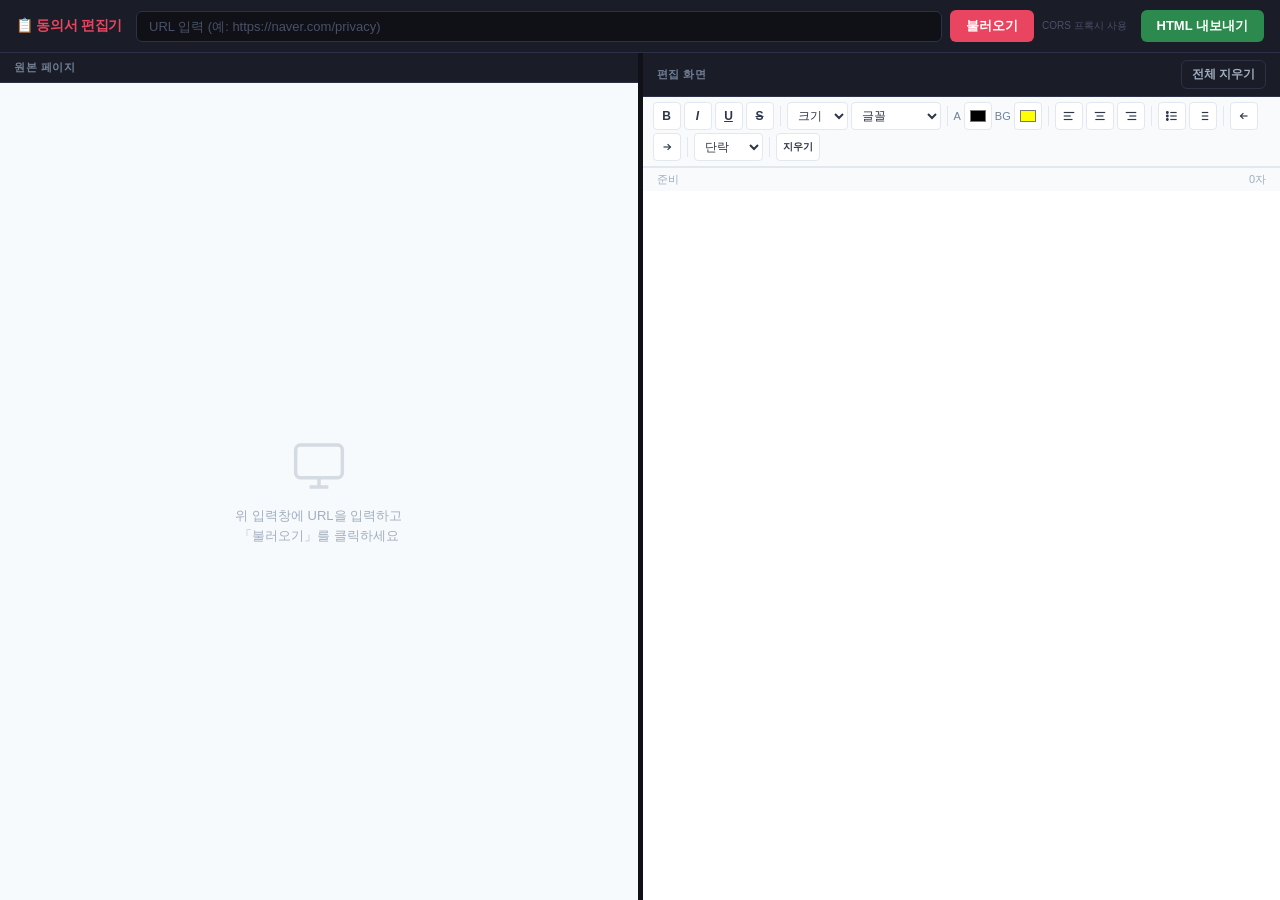
==== index.html @ 88d0a532 "no message" ====
<!DOCTYPE html>
<html lang="ko">
<head>
  <meta charset="UTF-8">
  <meta name="viewport" content="width=device-width, initial-scale=1.0">
  <title>개인정보 동의서 편집기</title>
  <link rel="stylesheet" href="editor.css">
</head>
<body>

<!-- ── Header ── -->
<div class="header">
  <span class="logo">📋 동의서 편집기</span>
  <div class="url-bar">
    <input
      type="text"
      class="url-input"
      id="urlInput"
      placeholder="URL 입력 (예: https://naver.com/privacy)"
    />
    <button class="btn btn-primary" id="loadBtn">불러오기</button>
    <span class="proxy-note">CORS 프록시 사용</span>
  </div>
  <button class="btn btn-success" id="exportBtn">HTML 내보내기</button>
</div>

<!-- ── Workspace ── -->
<div class="workspace" id="workspace">

  <!-- 원본 패널 -->
  <div class="panel original-panel" id="originalPanel">
    <div class="panel-header">
      원본 페이지
      <span class="panel-badge" id="clickBadge">클릭으로 복사</span>
    </div>
    <div class="body">
      <div class="loading" id="loadingOverlay">
        <div class="spinner"></div>
        <p>페이지를 불러오는 중...</p>
      </div>
      <div class="error-banner" id="errorBanner"></div>
      <div class="placeholder" id="placeholder">
        <svg width="56" height="56" viewBox="0 0 24 24" fill="none" stroke="#718096" stroke-width="1.5">
          <rect x="2" y="3" width="20" height="14" rx="2"/>
          <path d="M8 21h8M12 17v4"/>
        </svg>
        <p>위 입력창에 URL을 입력하고<br>「불러오기」를 클릭하세요</p>
      </div>
      <iframe
        id="originalFrame"
        sandbox="allow-scripts allow-same-origin allow-forms allow-popups"
      ></iframe>
    </div>
    <div class="click-hint" id="clickHint">
      ✦ 원본 링크 클릭 시 양쪽 화면이 동시에 이동합니다.
    </div>
  </div>

  <!-- 분할선 -->
  <div class="divider" id="divider"></div>

  <!-- 편집 패널 -->
  <div class="panel editor-panel" id="editorPanel">
    <div class="panel-header">
      편집 화면
      <button class="btn btn-outline" id="clearBtn">전체 지우기</button>
    </div>

    <!-- 툴바 -->
    <div class="toolbar">

      <!-- 텍스트 스타일 -->
      <button class="tb-btn" data-cmd="bold" title="굵게 (Ctrl+B)"><b>B</b></button>
      <button class="tb-btn" data-cmd="italic" title="기울임 (Ctrl+I)"><i>I</i></button>
      <button class="tb-btn" data-cmd="underline" title="밑줄 (Ctrl+U)"><u>U</u></button>
      <button class="tb-btn" data-cmd="strikeThrough" title="취소선"><s>S</s></button>

      <div class="tb-sep"></div>

      <!-- 크기 / 글꼴 -->
      <select class="tb-select" id="sizeSelect" title="글자 크기">
        <option value="">크기</option>
        <option value="1">10px</option>
        <option value="2">12px</option>
        <option value="3">14px</option>
        <option value="4">16px</option>
        <option value="5">18px</option>
        <option value="6">24px</option>
        <option value="7">32px</option>
      </select>

      <select class="tb-select" id="fontSelect" title="글꼴" style="width:90px;">
        <option value="">글꼴</option>
        <option value="Apple SD Gothic Neo">애플고딕</option>
        <option value="Noto Sans KR">Noto Sans</option>
        <option value="Malgun Gothic">맑은고딕</option>
        <option value="Nanum Gothic">나눔고딕</option>
        <option value="Georgia">Georgia</option>
        <option value="Courier New">Courier</option>
      </select>

      <div class="tb-sep"></div>

      <!-- 색상 -->
      <div class="tb-color-wrap" title="글자 색상">
        <span>A</span>
        <input type="color" class="tb-color" id="textColor" value="#000000">
      </div>
      <div class="tb-color-wrap" title="형광펜 색상">
        <span>BG</span>
        <input type="color" class="tb-color" id="bgColor" value="#ffff00">
      </div>

      <div class="tb-sep"></div>

      <!-- 정렬 -->
      <button class="tb-btn" data-cmd="justifyLeft" title="왼쪽 정렬">
        <svg width="14" height="14" viewBox="0 0 24 24" fill="none" stroke="currentColor" stroke-width="2">
          <line x1="3" y1="6" x2="21" y2="6"/><line x1="3" y1="12" x2="15" y2="12"/><line x1="3" y1="18" x2="18" y2="18"/>
        </svg>
      </button>
      <button class="tb-btn" data-cmd="justifyCenter" title="가운데 정렬">
        <svg width="14" height="14" viewBox="0 0 24 24" fill="none" stroke="currentColor" stroke-width="2">
          <line x1="3" y1="6" x2="21" y2="6"/><line x1="6" y1="12" x2="18" y2="12"/><line x1="4" y1="18" x2="20" y2="18"/>
        </svg>
      </button>
      <button class="tb-btn" data-cmd="justifyRight" title="오른쪽 정렬">
        <svg width="14" height="14" viewBox="0 0 24 24" fill="none" stroke="currentColor" stroke-width="2">
          <line x1="3" y1="6" x2="21" y2="6"/><line x1="9" y1="12" x2="21" y2="12"/><line x1="6" y1="18" x2="21" y2="18"/>
        </svg>
      </button>

      <div class="tb-sep"></div>

      <!-- 목록 -->
      <button class="tb-btn" data-cmd="insertUnorderedList" title="글머리 목록">
        <svg width="14" height="14" viewBox="0 0 24 24" fill="none" stroke="currentColor" stroke-width="2">
          <line x1="9" y1="6" x2="20" y2="6"/><line x1="9" y1="12" x2="20" y2="12"/><line x1="9" y1="18" x2="20" y2="18"/>
          <circle cx="4" cy="6" r="1.5" fill="currentColor"/>
          <circle cx="4" cy="12" r="1.5" fill="currentColor"/>
          <circle cx="4" cy="18" r="1.5" fill="currentColor"/>
        </svg>
      </button>
      <button class="tb-btn" data-cmd="insertOrderedList" title="번호 목록">
        <svg width="14" height="14" viewBox="0 0 24 24" fill="none" stroke="currentColor" stroke-width="2">
          <line x1="10" y1="6" x2="21" y2="6"/><line x1="10" y1="12" x2="21" y2="12"/><line x1="10" y1="18" x2="21" y2="18"/>
        </svg>
      </button>

      <div class="tb-sep"></div>

      <!-- 들여쓰기 -->
      <button class="tb-btn" data-cmd="outdent" title="내어쓰기">
        <svg width="14" height="14" viewBox="0 0 24 24" fill="none" stroke="currentColor" stroke-width="2">
          <polyline points="11 17 6 12 11 7"/><line x1="6" y1="12" x2="18" y2="12"/>
        </svg>
      </button>
      <button class="tb-btn" data-cmd="indent" title="들여쓰기">
        <svg width="14" height="14" viewBox="0 0 24 24" fill="none" stroke="currentColor" stroke-width="2">
          <polyline points="13 17 18 12 13 7"/><line x1="6" y1="12" x2="18" y2="12"/>
        </svg>
      </button>

      <div class="tb-sep"></div>

      <!-- 단락 형식 -->
      <select class="tb-select" id="blockSelect" title="단락 형식">
        <option value="">단락</option>
        <option value="h1">제목 1</option>
        <option value="h2">제목 2</option>
        <option value="h3">제목 3</option>
        <option value="p">본문</option>
        <option value="blockquote">인용</option>
        <option value="pre">코드</option>
      </select>

      <div class="tb-sep"></div>

      <button class="tb-btn" data-cmd="removeFormat" title="서식 제거"
              style="font-size:10px; width:auto; padding:0 6px;">지우기</button>
    </div>

    <!-- 편집 영역 -->
    <iframe id="editorFrame"></iframe>

    <!-- 상태 바 -->
    <div class="status-bar">
      <span id="statusText">준비</span>
      <span id="charCount">0자</span>
    </div>
  </div>

</div>

<script src="editor.js"></script>
</body>
</html>
---- editor.css ----
* { box-sizing: border-box; margin: 0; padding: 0; }

body {
  font-family: 'Apple SD Gothic Neo', 'Noto Sans KR', sans-serif;
  background: #0f1117;
  height: 100vh;
  display: flex;
  flex-direction: column;
  overflow: hidden;
}

/* ── Header ── */
.header {
  background: #1a1d27;
  border-bottom: 1px solid #2d3148;
  padding: 10px 16px;
  display: flex;
  align-items: center;
  gap: 14px;
  flex-shrink: 0;
}

.logo {
  font-size: 14px;
  font-weight: 700;
  color: #e94560;
  white-space: nowrap;
  letter-spacing: -0.3px;
}

.url-bar {
  flex: 1;
  display: flex;
  gap: 8px;
  align-items: center;
}

.url-input {
  flex: 1;
  padding: 7px 12px;
  background: #0f1117;
  border: 1px solid #2d3148;
  border-radius: 6px;
  color: #e2e8f0;
  font-size: 13px;
  outline: none;
  transition: border-color 0.2s;
}

.url-input:focus { border-color: #e94560; }
.url-input::placeholder { color: #4a5068; }

.btn {
  padding: 7px 16px;
  border: none;
  border-radius: 6px;
  font-size: 13px;
  font-weight: 600;
  cursor: pointer;
  transition: all 0.15s;
}

.btn-primary { background: #e94560; color: #fff; }
.btn-primary:hover { background: #c73652; }
.btn-primary:disabled { background: #4a5068; cursor: default; }

.btn-success { background: #2d8a4e; color: #fff; }
.btn-success:hover { background: #236b3d; }

.btn-outline {
  background: transparent;
  border: 1px solid #2d3148;
  color: #a0aec0;
  padding: 5px 10px;
  font-size: 12px;
}

.btn-outline:hover { border-color: #e94560; color: #e94560; }

/* ── Workspace ── */
.workspace {
  display: flex;
  flex: 1;
  overflow: hidden;
}

/* ── Panel shared ── */
.panel {
  display: flex;
  flex-direction: column;
  min-width: 0;
  flex: 1;
}

.panel-header {
  background: #1a1d27;
  border-bottom: 1px solid #2d3148;
  padding: 7px 14px;
  font-size: 11px;
  font-weight: 600;
  color: #718096;
  text-transform: uppercase;
  letter-spacing: 0.6px;
  display: flex;
  align-items: center;
  justify-content: space-between;
  flex-shrink: 0;
}

.panel-badge {
  font-size: 10px;
  background: #e94560;
  color: #fff;
  padding: 1px 6px;
  border-radius: 10px;
  font-weight: 600;
  text-transform: none;
  letter-spacing: 0;
  display: none;
}

.panel-badge.visible { display: inline; }

/* ── Divider ── */
.divider {
  width: 5px;
  background: #0f1117;
  cursor: col-resize;
  flex-shrink: 0;
  transition: background 0.15s;
}

.divider:hover,
.divider.dragging { background: #e94560; }

/* ── Original Panel ── */
.original-panel .body {
  flex: 1;
  position: relative;
  overflow: hidden;
  background: #fff;
}

#originalFrame {
  width: 100%;
  height: 100%;
  border: none;
  display: none;
}

/* Loading */
.loading {
  position: absolute;
  inset: 0;
  background: rgba(15, 17, 23, 0.85);
  display: none;
  flex-direction: column;
  align-items: center;
  justify-content: center;
  gap: 14px;
  z-index: 10;
}

.loading.active { display: flex; }

.spinner {
  width: 36px;
  height: 36px;
  border: 3px solid #2d3148;
  border-top-color: #e94560;
  border-radius: 50%;
  animation: spin 0.75s linear infinite;
}

@keyframes spin { to { transform: rotate(360deg); } }

.loading p { color: #718096; font-size: 13px; }

/* Placeholder */
.placeholder {
  position: absolute;
  inset: 0;
  display: flex;
  flex-direction: column;
  align-items: center;
  justify-content: center;
  gap: 12px;
  background: #f7fafc;
}

.placeholder svg { opacity: 0.25; }
.placeholder p { color: #a0aec0; font-size: 13px; text-align: center; line-height: 1.5; }

/* Error banner */
.error-banner {
  position: absolute;
  top: 0; left: 0; right: 0;
  background: #fed7d7;
  border-bottom: 1px solid #fc8181;
  padding: 8px 14px;
  font-size: 12px;
  color: #742a2a;
  display: none;
  z-index: 20;
}

.error-banner.active { display: block; }

/* Click hint */
.click-hint {
  background: #1a1d27;
  border-top: 1px solid #2d3148;
  padding: 5px 14px;
  font-size: 11px;
  color: #68d391;
  display: none;
  flex-shrink: 0;
}

.click-hint.active { display: block; }

/* ── Editor Panel ── */
.editor-panel { background: #fff; }

/* Toolbar */
.toolbar {
  background: #f8fafc;
  border-bottom: 1px solid #e2e8f0;
  padding: 5px 10px;
  display: flex;
  align-items: center;
  gap: 3px;
  flex-wrap: wrap;
  flex-shrink: 0;
}

.tb-btn {
  width: 28px;
  height: 28px;
  padding: 0;
  border: 1px solid #e2e8f0;
  background: #fff;
  border-radius: 4px;
  cursor: pointer;
  font-size: 12px;
  font-weight: 600;
  display: flex;
  align-items: center;
  justify-content: center;
  color: #2d3748;
  transition: all 0.1s;
}

.tb-btn:hover { background: #edf2f7; border-color: #cbd5e0; }
.tb-btn:active { background: #e2e8f0; }

.tb-sep { width: 1px; height: 20px; background: #e2e8f0; margin: 0 3px; }

.tb-select {
  height: 28px;
  padding: 0 6px;
  border: 1px solid #e2e8f0;
  border-radius: 4px;
  font-size: 12px;
  color: #2d3748;
  background: #fff;
  cursor: pointer;
  outline: none;
}

.tb-color-wrap {
  display: flex;
  align-items: center;
  gap: 3px;
  font-size: 11px;
  color: #718096;
}

.tb-color {
  width: 28px;
  height: 28px;
  padding: 3px;
  border: 1px solid #e2e8f0;
  border-radius: 4px;
  cursor: pointer;
  background: #fff;
}

/* Editor iframe */
#editorFrame {
  flex: 1;
  border: none;
  width: 100%;
  min-height: 0;
  display: none;
  background: #fff;
}

/* Status bar */
.status-bar {
  background: #f8fafc;
  border-top: 1px solid #e2e8f0;
  padding: 4px 14px;
  font-size: 11px;
  color: #a0aec0;
  display: flex;
  justify-content: space-between;
  flex-shrink: 0;
}

/* Misc */
.proxy-note {
  font-size: 10px;
  color: #4a5068;
  white-space: nowrap;
}

/* Scrollbar */
::-webkit-scrollbar { width: 6px; height: 6px; }
::-webkit-scrollbar-track { background: transparent; }
::-webkit-scrollbar-thumb { background: #cbd5e0; border-radius: 3px; }
#editor::-webkit-scrollbar-thumb { background: #e2e8f0; }
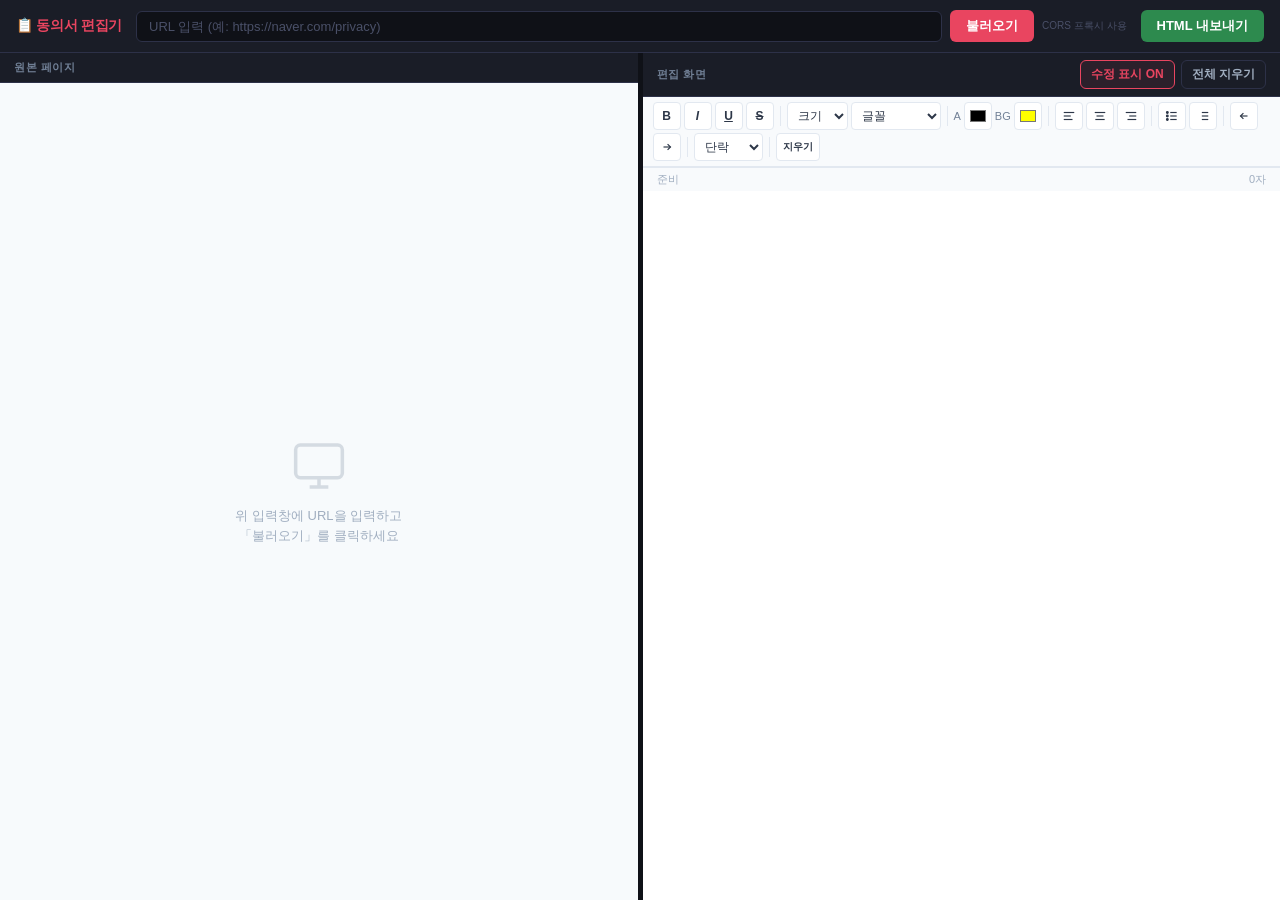
==== commit 0d7028c8: "Add diff highlight toggle and fix sub-selector marking - 수정 표시 ON/OFF 토글 버튼 추가 (편집 패널 헤더) - buildSna" ====
--- a/index.html
+++ b/index.html
@@ -1,197 +1,292 @@
-<!DOCTYPE html>
+<!doctype html>
 <html lang="ko">
-<head>
-  <meta charset="UTF-8">
-  <meta name="viewport" content="width=device-width, initial-scale=1.0">
-  <title>개인정보 동의서 편집기</title>
-  <link rel="stylesheet" href="editor.css">
-</head>
-<body>
-
-<!-- ── Header ── -->
-<div class="header">
-  <span class="logo">📋 동의서 편집기</span>
-  <div class="url-bar">
-    <input
-      type="text"
-      class="url-input"
-      id="urlInput"
-      placeholder="URL 입력 (예: https://naver.com/privacy)"
-    />
-    <button class="btn btn-primary" id="loadBtn">불러오기</button>
-    <span class="proxy-note">CORS 프록시 사용</span>
-  </div>
-  <button class="btn btn-success" id="exportBtn">HTML 내보내기</button>
-</div>
-
-<!-- ── Workspace ── -->
-<div class="workspace" id="workspace">
-
-  <!-- 원본 패널 -->
-  <div class="panel original-panel" id="originalPanel">
-    <div class="panel-header">
-      원본 페이지
-      <span class="panel-badge" id="clickBadge">클릭으로 복사</span>
+  <head>
+    <meta charset="UTF-8" />
+    <meta name="viewport" content="width=device-width, initial-scale=1.0" />
+    <title>개인정보 동의서 편집기</title>
+    <link rel="stylesheet" href="editor.css" />
+  </head>
+  <body>
+    <!-- ── Header ── -->
+    <div class="header">
+      <span class="logo">📋 동의서 편집기</span>
+      <div class="url-bar">
+        <input
+          type="text"
+          class="url-input"
+          id="urlInput"
+          placeholder="URL 입력 (예: https://naver.com/privacy)"
+        />
+        <button class="btn btn-primary" id="loadBtn">불러오기</button>
+        <span class="proxy-note">CORS 프록시 사용</span>
+      </div>
+      <button class="btn btn-success" id="exportBtn">HTML 내보내기</button>
     </div>
-    <div class="body">
-      <div class="loading" id="loadingOverlay">
-        <div class="spinner"></div>
-        <p>페이지를 불러오는 중...</p>
+
+    <!-- ── Workspace ── -->
+    <div class="workspace" id="workspace">
+      <!-- 원본 패널 -->
+      <div class="panel original-panel" id="originalPanel">
+        <div class="panel-header">
+          원본 페이지
+          <span class="panel-badge" id="clickBadge">클릭으로 복사</span>
+        </div>
+        <div class="body">
+          <div class="loading" id="loadingOverlay">
+            <div class="spinner"></div>
+            <p>페이지를 불러오는 중...</p>
+          </div>
+          <div class="error-banner" id="errorBanner"></div>
+          <div class="placeholder" id="placeholder">
+            <svg
+              width="56"
+              height="56"
+              viewBox="0 0 24 24"
+              fill="none"
+              stroke="#718096"
+              stroke-width="1.5"
+            >
+              <rect x="2" y="3" width="20" height="14" rx="2" />
+              <path d="M8 21h8M12 17v4" />
+            </svg>
+            <p>위 입력창에 URL을 입력하고<br />「불러오기」를 클릭하세요</p>
+          </div>
+          <iframe
+            id="originalFrame"
+            sandbox="allow-scripts allow-same-origin allow-forms allow-popups"
+          ></iframe>
+        </div>
+        <div class="click-hint" id="clickHint">
+          ✦ 원본 링크 클릭 시 양쪽 화면이 동시에 이동합니다.
+        </div>
       </div>
-      <div class="error-banner" id="errorBanner"></div>
-      <div class="placeholder" id="placeholder">
-        <svg width="56" height="56" viewBox="0 0 24 24" fill="none" stroke="#718096" stroke-width="1.5">
-          <rect x="2" y="3" width="20" height="14" rx="2"/>
-          <path d="M8 21h8M12 17v4"/>
-        </svg>
-        <p>위 입력창에 URL을 입력하고<br>「불러오기」를 클릭하세요</p>
+
+      <!-- 분할선 -->
+      <div class="divider" id="divider"></div>
+
+      <!-- 편집 패널 -->
+      <div class="panel editor-panel" id="editorPanel">
+        <div class="panel-header">
+          편집 화면
+          <div style="display:flex;gap:6px;align-items:center;">
+            <button class="btn btn-outline btn-diff-toggle active" id="diffToggleBtn">수정 표시 ON</button>
+            <button class="btn btn-outline" id="clearBtn">전체 지우기</button>
+          </div>
+        </div>
+
+        <!-- 툴바 -->
+        <div class="toolbar">
+          <!-- 텍스트 스타일 -->
+          <button class="tb-btn" data-cmd="bold" title="굵게 (Ctrl+B)">
+            <b>B</b>
+          </button>
+          <button class="tb-btn" data-cmd="italic" title="기울임 (Ctrl+I)">
+            <i>I</i>
+          </button>
+          <button class="tb-btn" data-cmd="underline" title="밑줄 (Ctrl+U)">
+            <u>U</u>
+          </button>
+          <button class="tb-btn" data-cmd="strikeThrough" title="취소선">
+            <s>S</s>
+          </button>
+
+          <div class="tb-sep"></div>
+
+          <!-- 크기 / 글꼴 -->
+          <select class="tb-select" id="sizeSelect" title="글자 크기">
+            <option value="">크기</option>
+            <option value="1">10px</option>
+            <option value="2">12px</option>
+            <option value="3">14px</option>
+            <option value="4">16px</option>
+            <option value="5">18px</option>
+            <option value="6">24px</option>
+            <option value="7">32px</option>
+          </select>
+
+          <select
+            class="tb-select"
+            id="fontSelect"
+            title="글꼴"
+            style="width: 90px"
+          >
+            <option value="">글꼴</option>
+            <option value="Apple SD Gothic Neo">애플고딕</option>
+            <option value="Noto Sans KR">Noto Sans</option>
+            <option value="Malgun Gothic">맑은고딕</option>
+            <option value="Nanum Gothic">나눔고딕</option>
+            <option value="Georgia">Georgia</option>
+            <option value="Courier New">Courier</option>
+          </select>
+
+          <div class="tb-sep"></div>
+
+          <!-- 색상 -->
+          <div class="tb-color-wrap" title="글자 색상">
+            <span>A</span>
+            <input
+              type="color"
+              class="tb-color"
+              id="textColor"
+              value="#000000"
+            />
+          </div>
+          <div class="tb-color-wrap" title="형광펜 색상">
+            <span>BG</span>
+            <input type="color" class="tb-color" id="bgColor" value="#ffff00" />
+          </div>
+
+          <div class="tb-sep"></div>
+
+          <!-- 정렬 -->
+          <button class="tb-btn" data-cmd="justifyLeft" title="왼쪽 정렬">
+            <svg
+              width="14"
+              height="14"
+              viewBox="0 0 24 24"
+              fill="none"
+              stroke="currentColor"
+              stroke-width="2"
+            >
+              <line x1="3" y1="6" x2="21" y2="6" />
+              <line x1="3" y1="12" x2="15" y2="12" />
+              <line x1="3" y1="18" x2="18" y2="18" />
+            </svg>
+          </button>
+          <button class="tb-btn" data-cmd="justifyCenter" title="가운데 정렬">
+            <svg
+              width="14"
+              height="14"
+              viewBox="0 0 24 24"
+              fill="none"
+              stroke="currentColor"
+              stroke-width="2"
+            >
+              <line x1="3" y1="6" x2="21" y2="6" />
+              <line x1="6" y1="12" x2="18" y2="12" />
+              <line x1="4" y1="18" x2="20" y2="18" />
+            </svg>
+          </button>
+          <button class="tb-btn" data-cmd="justifyRight" title="오른쪽 정렬">
+            <svg
+              width="14"
+              height="14"
+              viewBox="0 0 24 24"
+              fill="none"
+              stroke="currentColor"
+              stroke-width="2"
+            >
+              <line x1="3" y1="6" x2="21" y2="6" />
+              <line x1="9" y1="12" x2="21" y2="12" />
+              <line x1="6" y1="18" x2="21" y2="18" />
+            </svg>
+          </button>
+
+          <div class="tb-sep"></div>
+
+          <!-- 목록 -->
+          <button
+            class="tb-btn"
+            data-cmd="insertUnorderedList"
+            title="글머리 목록"
+          >
+            <svg
+              width="14"
+              height="14"
+              viewBox="0 0 24 24"
+              fill="none"
+              stroke="currentColor"
+              stroke-width="2"
+            >
+              <line x1="9" y1="6" x2="20" y2="6" />
+              <line x1="9" y1="12" x2="20" y2="12" />
+              <line x1="9" y1="18" x2="20" y2="18" />
+              <circle cx="4" cy="6" r="1.5" fill="currentColor" />
+              <circle cx="4" cy="12" r="1.5" fill="currentColor" />
+              <circle cx="4" cy="18" r="1.5" fill="currentColor" />
+            </svg>
+          </button>
+          <button class="tb-btn" data-cmd="insertOrderedList" title="번호 목록">
+            <svg
+              width="14"
+              height="14"
+              viewBox="0 0 24 24"
+              fill="none"
+              stroke="currentColor"
+              stroke-width="2"
+            >
+              <line x1="10" y1="6" x2="21" y2="6" />
+              <line x1="10" y1="12" x2="21" y2="12" />
+              <line x1="10" y1="18" x2="21" y2="18" />
+            </svg>
+          </button>
+
+          <div class="tb-sep"></div>
+
+          <!-- 들여쓰기 -->
+          <button class="tb-btn" data-cmd="outdent" title="내어쓰기">
+            <svg
+              width="14"
+              height="14"
+              viewBox="0 0 24 24"
+              fill="none"
+              stroke="currentColor"
+              stroke-width="2"
+            >
+              <polyline points="11 17 6 12 11 7" />
+              <line x1="6" y1="12" x2="18" y2="12" />
+            </svg>
+          </button>
+          <button class="tb-btn" data-cmd="indent" title="들여쓰기">
+            <svg
+              width="14"
+              height="14"
+              viewBox="0 0 24 24"
+              fill="none"
+              stroke="currentColor"
+              stroke-width="2"
+            >
+              <polyline points="13 17 18 12 13 7" />
+              <line x1="6" y1="12" x2="18" y2="12" />
+            </svg>
+          </button>
+
+          <div class="tb-sep"></div>
+
+          <!-- 단락 형식 -->
+          <select class="tb-select" id="blockSelect" title="단락 형식">
+            <option value="">단락</option>
+            <option value="h1">제목 1</option>
+            <option value="h2">제목 2</option>
+            <option value="h3">제목 3</option>
+            <option value="p">본문</option>
+            <option value="blockquote">인용</option>
+            <option value="pre">코드</option>
+          </select>
+
+          <div class="tb-sep"></div>
+
+          <button
+            class="tb-btn"
+            data-cmd="removeFormat"
+            title="서식 제거"
+            style="font-size: 10px; width: auto; padding: 0 6px"
+          >
+            지우기
+          </button>
+        </div>
+
+        <!-- 편집 영역 -->
+        <iframe id="editorFrame"></iframe>
+
+        <!-- 상태 바 -->
+        <div class="status-bar">
+          <span id="statusText">준비</span>
+          <span id="charCount">0자</span>
+        </div>
       </div>
-      <iframe
-        id="originalFrame"
-        sandbox="allow-scripts allow-same-origin allow-forms allow-popups"
-      ></iframe>
     </div>
-    <div class="click-hint" id="clickHint">
-      ✦ 원본 링크 클릭 시 양쪽 화면이 동시에 이동합니다.
-    </div>
-  </div>
-
-  <!-- 분할선 -->
-  <div class="divider" id="divider"></div>
-
-  <!-- 편집 패널 -->
-  <div class="panel editor-panel" id="editorPanel">
-    <div class="panel-header">
-      편집 화면
-      <button class="btn btn-outline" id="clearBtn">전체 지우기</button>
-    </div>
-
-    <!-- 툴바 -->
-    <div class="toolbar">
-
-      <!-- 텍스트 스타일 -->
-      <button class="tb-btn" data-cmd="bold" title="굵게 (Ctrl+B)"><b>B</b></button>
-      <button class="tb-btn" data-cmd="italic" title="기울임 (Ctrl+I)"><i>I</i></button>
-      <button class="tb-btn" data-cmd="underline" title="밑줄 (Ctrl+U)"><u>U</u></button>
-      <button class="tb-btn" data-cmd="strikeThrough" title="취소선"><s>S</s></button>
-
-      <div class="tb-sep"></div>
-
-      <!-- 크기 / 글꼴 -->
-      <select class="tb-select" id="sizeSelect" title="글자 크기">
-        <option value="">크기</option>
-        <option value="1">10px</option>
-        <option value="2">12px</option>
-        <option value="3">14px</option>
-        <option value="4">16px</option>
-        <option value="5">18px</option>
-        <option value="6">24px</option>
-        <option value="7">32px</option>
-      </select>
-
-      <select class="tb-select" id="fontSelect" title="글꼴" style="width:90px;">
-        <option value="">글꼴</option>
-        <option value="Apple SD Gothic Neo">애플고딕</option>
-        <option value="Noto Sans KR">Noto Sans</option>
-        <option value="Malgun Gothic">맑은고딕</option>
-        <option value="Nanum Gothic">나눔고딕</option>
-        <option value="Georgia">Georgia</option>
-        <option value="Courier New">Courier</option>
-      </select>
-
-      <div class="tb-sep"></div>
-
-      <!-- 색상 -->
-      <div class="tb-color-wrap" title="글자 색상">
-        <span>A</span>
-        <input type="color" class="tb-color" id="textColor" value="#000000">
-      </div>
-      <div class="tb-color-wrap" title="형광펜 색상">
-        <span>BG</span>
-        <input type="color" class="tb-color" id="bgColor" value="#ffff00">
-      </div>
-
-      <div class="tb-sep"></div>
-
-      <!-- 정렬 -->
-      <button class="tb-btn" data-cmd="justifyLeft" title="왼쪽 정렬">
-        <svg width="14" height="14" viewBox="0 0 24 24" fill="none" stroke="currentColor" stroke-width="2">
-          <line x1="3" y1="6" x2="21" y2="6"/><line x1="3" y1="12" x2="15" y2="12"/><line x1="3" y1="18" x2="18" y2="18"/>
-        </svg>
-      </button>
-      <button class="tb-btn" data-cmd="justifyCenter" title="가운데 정렬">
-        <svg width="14" height="14" viewBox="0 0 24 24" fill="none" stroke="currentColor" stroke-width="2">
-          <line x1="3" y1="6" x2="21" y2="6"/><line x1="6" y1="12" x2="18" y2="12"/><line x1="4" y1="18" x2="20" y2="18"/>
-        </svg>
-      </button>
-      <button class="tb-btn" data-cmd="justifyRight" title="오른쪽 정렬">
-        <svg width="14" height="14" viewBox="0 0 24 24" fill="none" stroke="currentColor" stroke-width="2">
-          <line x1="3" y1="6" x2="21" y2="6"/><line x1="9" y1="12" x2="21" y2="12"/><line x1="6" y1="18" x2="21" y2="18"/>
-        </svg>
-      </button>
-
-      <div class="tb-sep"></div>
-
-      <!-- 목록 -->
-      <button class="tb-btn" data-cmd="insertUnorderedList" title="글머리 목록">
-        <svg width="14" height="14" viewBox="0 0 24 24" fill="none" stroke="currentColor" stroke-width="2">
-          <line x1="9" y1="6" x2="20" y2="6"/><line x1="9" y1="12" x2="20" y2="12"/><line x1="9" y1="18" x2="20" y2="18"/>
-          <circle cx="4" cy="6" r="1.5" fill="currentColor"/>
-          <circle cx="4" cy="12" r="1.5" fill="currentColor"/>
-          <circle cx="4" cy="18" r="1.5" fill="currentColor"/>
-        </svg>
-      </button>
-      <button class="tb-btn" data-cmd="insertOrderedList" title="번호 목록">
-        <svg width="14" height="14" viewBox="0 0 24 24" fill="none" stroke="currentColor" stroke-width="2">
-          <line x1="10" y1="6" x2="21" y2="6"/><line x1="10" y1="12" x2="21" y2="12"/><line x1="10" y1="18" x2="21" y2="18"/>
-        </svg>
-      </button>
-
-      <div class="tb-sep"></div>
-
-      <!-- 들여쓰기 -->
-      <button class="tb-btn" data-cmd="outdent" title="내어쓰기">
-        <svg width="14" height="14" viewBox="0 0 24 24" fill="none" stroke="currentColor" stroke-width="2">
-          <polyline points="11 17 6 12 11 7"/><line x1="6" y1="12" x2="18" y2="12"/>
-        </svg>
-      </button>
-      <button class="tb-btn" data-cmd="indent" title="들여쓰기">
-        <svg width="14" height="14" viewBox="0 0 24 24" fill="none" stroke="currentColor" stroke-width="2">
-          <polyline points="13 17 18 12 13 7"/><line x1="6" y1="12" x2="18" y2="12"/>
-        </svg>
-      </button>
-
-      <div class="tb-sep"></div>
-
-      <!-- 단락 형식 -->
-      <select class="tb-select" id="blockSelect" title="단락 형식">
-        <option value="">단락</option>
-        <option value="h1">제목 1</option>
-        <option value="h2">제목 2</option>
-        <option value="h3">제목 3</option>
-        <option value="p">본문</option>
-        <option value="blockquote">인용</option>
-        <option value="pre">코드</option>
-      </select>
-
-      <div class="tb-sep"></div>
-
-      <button class="tb-btn" data-cmd="removeFormat" title="서식 제거"
-              style="font-size:10px; width:auto; padding:0 6px;">지우기</button>
-    </div>
-
-    <!-- 편집 영역 -->
-    <iframe id="editorFrame"></iframe>
-
-    <!-- 상태 바 -->
-    <div class="status-bar">
-      <span id="statusText">준비</span>
-      <span id="charCount">0자</span>
-    </div>
-  </div>
-
-</div>
-
-<script src="editor.js"></script>
-</body>
+
+    <script src="editor.js"></script>
+  </body>
 </html>
--- a/editor.css
+++ b/editor.css
@@ -76,6 +76,9 @@
 }
 
 .btn-outline:hover { border-color: #e94560; color: #e94560; }
+
+.btn-diff-toggle.active { border-color: #e94560; color: #e94560; background: rgba(233,69,96,.08); }
+.btn-diff-toggle:not(.active) { border-color: #4a5068; color: #4a5068; }
 
 /* ── Workspace ── */
 .workspace {
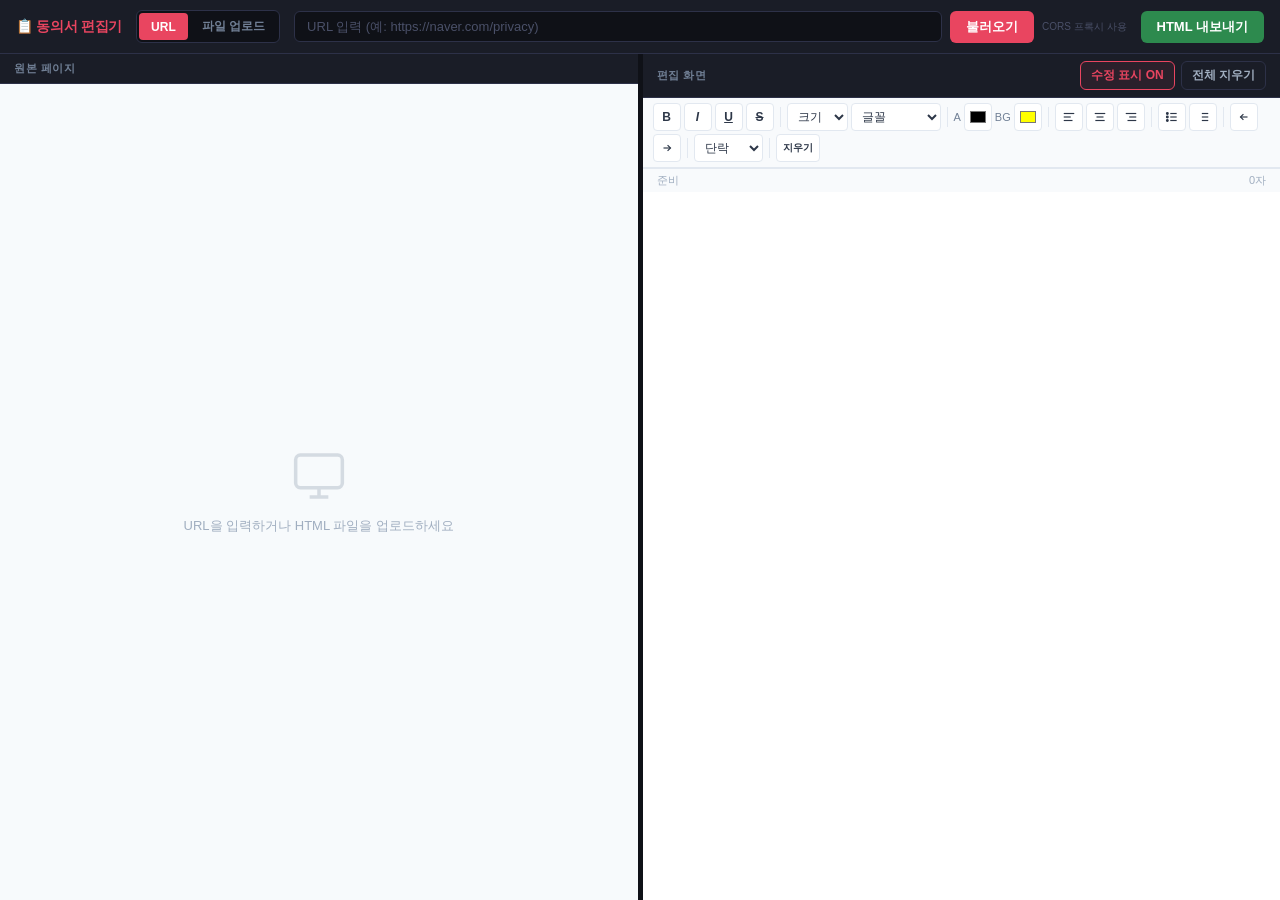
==== commit 6996d4ad: "Add HTML file upload and drag-and-drop input modes - Add URL / 파일 업로드 tab toggle in header - Support" ====
--- a/index.html
+++ b/index.html
@@ -10,7 +10,11 @@
     <!-- ── Header ── -->
     <div class="header">
       <span class="logo">📋 동의서 편집기</span>
-      <div class="url-bar">
+      <div class="input-tabs">
+        <button class="tab-btn active" id="tabUrl">URL</button>
+        <button class="tab-btn" id="tabFile">파일 업로드</button>
+      </div>
+      <div class="url-bar" id="urlBar">
         <input
           type="text"
           class="url-input"
@@ -20,6 +24,12 @@
         <button class="btn btn-primary" id="loadBtn">불러오기</button>
         <span class="proxy-note">CORS 프록시 사용</span>
       </div>
+      <div class="file-bar" id="fileBar">
+        <label class="btn btn-file" for="fileInput">파일 선택</label>
+        <input type="file" id="fileInput" accept=".html,.htm" />
+        <span class="file-name" id="fileName">선택된 파일 없음</span>
+        <button class="btn btn-primary" id="fileLoadBtn">불러오기</button>
+      </div>
       <button class="btn btn-success" id="exportBtn">HTML 내보내기</button>
     </div>
 
@@ -49,7 +59,7 @@
               <rect x="2" y="3" width="20" height="14" rx="2" />
               <path d="M8 21h8M12 17v4" />
             </svg>
-            <p>위 입력창에 URL을 입력하고<br />「불러오기」를 클릭하세요</p>
+            <p>URL을 입력하거나 HTML 파일을 업로드하세요</p>
           </div>
           <iframe
             id="originalFrame"
--- a/editor.css
+++ b/editor.css
@@ -142,6 +142,23 @@
   position: relative;
   overflow: hidden;
   background: #fff;
+  transition: box-shadow 0.15s;
+}
+
+.original-panel .body.drag-over::after {
+  content: "HTML 파일을 놓으세요";
+  position: absolute;
+  inset: 0;
+  background: rgba(233, 69, 96, 0.12);
+  border: 3px dashed #e94560;
+  border-radius: 4px;
+  display: grid;
+  place-items: center;
+  font-size: 16px;
+  font-weight: 700;
+  color: #e94560;
+  z-index: 30;
+  pointer-events: none;
 }
 
 #originalFrame {
@@ -311,6 +328,68 @@
   flex-shrink: 0;
 }
 
+/* ── Input tabs ── */
+.input-tabs {
+  display: flex;
+  gap: 2px;
+  background: #0f1117;
+  border: 1px solid #2d3148;
+  border-radius: 6px;
+  padding: 2px;
+  flex-shrink: 0;
+}
+
+.tab-btn {
+  padding: 5px 12px;
+  border: none;
+  border-radius: 4px;
+  font-size: 12px;
+  font-weight: 600;
+  cursor: pointer;
+  background: transparent;
+  color: #718096;
+  transition: all 0.15s;
+  white-space: nowrap;
+}
+
+.tab-btn:hover { color: #e2e8f0; }
+.tab-btn.active { background: #e94560; color: #fff; }
+
+/* ── File bar ── */
+.file-bar {
+  flex: 1;
+  display: none;
+  gap: 8px;
+  align-items: center;
+}
+
+.file-bar.active { display: flex; }
+
+.btn-file {
+  background: #2d3a5e;
+  color: #e2e8f0;
+  padding: 7px 14px;
+  border-radius: 6px;
+  font-size: 13px;
+  font-weight: 600;
+  cursor: pointer;
+  white-space: nowrap;
+  transition: background 0.15s;
+}
+
+.btn-file:hover { background: #3a4d7a; }
+
+#fileInput { display: none; }
+
+.file-name {
+  flex: 1;
+  font-size: 12px;
+  color: #4a5068;
+  white-space: nowrap;
+  overflow: hidden;
+  text-overflow: ellipsis;
+}
+
 /* Misc */
 .proxy-note {
   font-size: 10px;
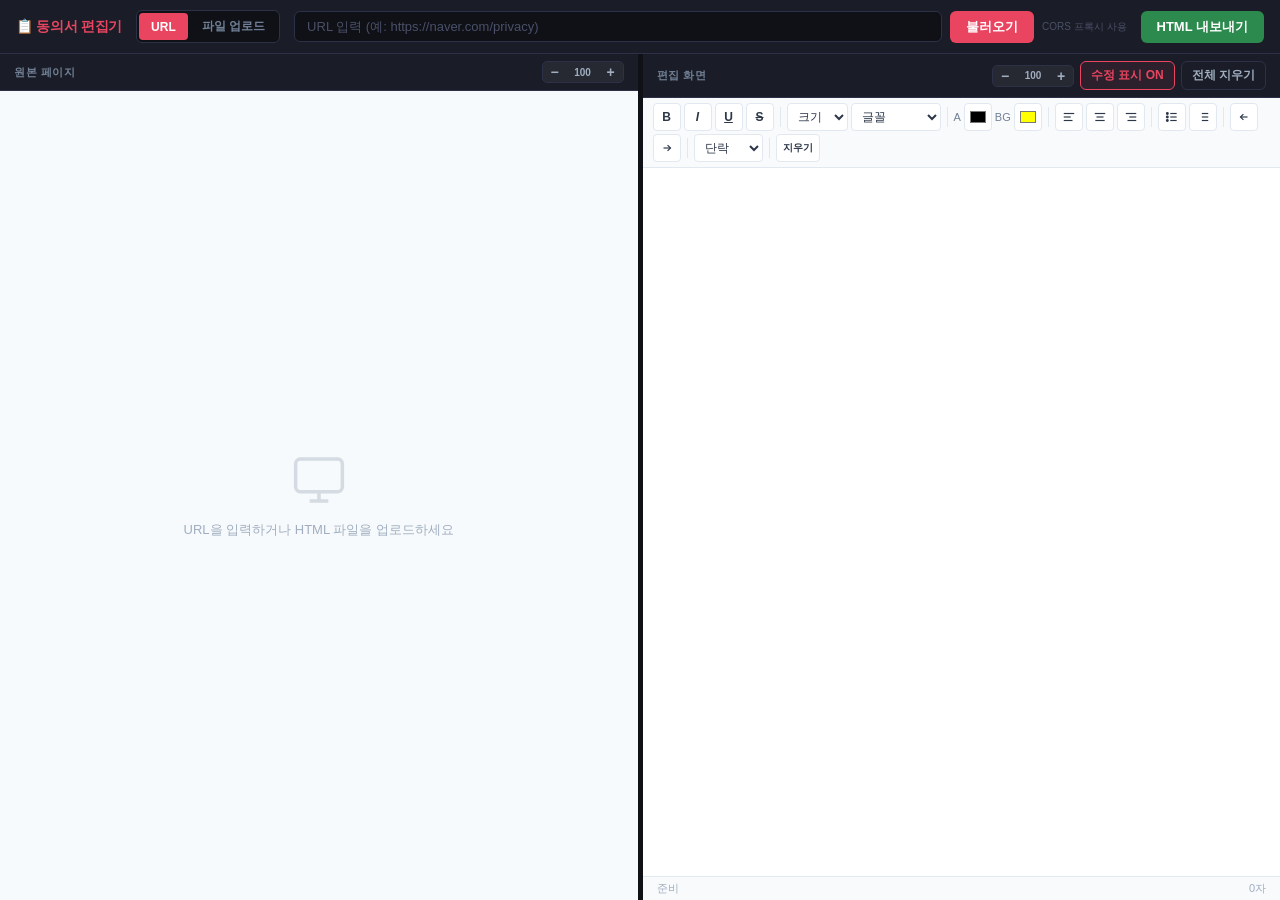
==== commit 99e6a446: "Add zoom controls with keyboard input to original and editor panels Co-Authored-By: Claude Sonnet 4." ====
--- a/index.html
+++ b/index.html
@@ -39,7 +39,18 @@
       <div class="panel original-panel" id="originalPanel">
         <div class="panel-header">
           원본 페이지
-          <span class="panel-badge" id="clickBadge">클릭으로 복사</span>
+          <div style="display: flex; gap: 6px; align-items: center">
+            <div class="zoom-ctrl">
+              <button class="zoom-btn" id="origZoomOut" title="축소">−</button>
+              <input
+                class="zoom-input"
+                id="origZoomLabel"
+                value="100"
+                title="비율 직접 입력 후 Enter"
+              />
+              <button class="zoom-btn" id="origZoomIn" title="확대">+</button>
+            </div>
+          </div>
         </div>
         <div class="body">
           <div class="loading" id="loadingOverlay">
@@ -78,8 +89,23 @@
       <div class="panel editor-panel" id="editorPanel">
         <div class="panel-header">
           편집 화면
-          <div style="display:flex;gap:6px;align-items:center;">
-            <button class="btn btn-outline btn-diff-toggle active" id="diffToggleBtn">수정 표시 ON</button>
+          <div style="display: flex; gap: 6px; align-items: center">
+            <div class="zoom-ctrl">
+              <button class="zoom-btn" id="editZoomOut" title="축소">−</button>
+              <input
+                class="zoom-input"
+                id="editZoomLabel"
+                value="100"
+                title="비율 직접 입력 후 Enter"
+              />
+              <button class="zoom-btn" id="editZoomIn" title="확대">+</button>
+            </div>
+            <button
+              class="btn btn-outline btn-diff-toggle active"
+              id="diffToggleBtn"
+            >
+              수정 표시 ON
+            </button>
             <button class="btn btn-outline" id="clearBtn">전체 지우기</button>
           </div>
         </div>
@@ -287,7 +313,9 @@
         </div>
 
         <!-- 편집 영역 -->
-        <iframe id="editorFrame"></iframe>
+        <div class="frame-zoom-wrap" id="editFrameWrap">
+          <iframe id="editorFrame"></iframe>
+        </div>
 
         <!-- 상태 바 -->
         <div class="status-bar">
--- a/editor.css
+++ b/editor.css
@@ -162,10 +162,13 @@
 }
 
 #originalFrame {
+  position: absolute;
+  top: 0; left: 0;
   width: 100%;
   height: 100%;
   border: none;
   display: none;
+  transform-origin: top left;
 }
 
 /* Loading */
@@ -306,14 +309,73 @@
   background: #fff;
 }
 
+/* Editor iframe wrap */
+.frame-zoom-wrap {
+  flex: 1;
+  overflow: hidden;
+  position: relative;
+  min-height: 0;
+  background: #fff;
+}
+
 /* Editor iframe */
 #editorFrame {
-  flex: 1;
-  border: none;
+  position: absolute;
+  top: 0; left: 0;
   width: 100%;
-  min-height: 0;
-  display: none;
-  background: #fff;
+  height: 100%;
+  border: none;
+  display: none;
+  background: #fff;
+  transform-origin: top left;
+}
+
+/* Zoom controls */
+.zoom-ctrl {
+  display: flex;
+  align-items: center;
+  gap: 1px;
+  background: rgba(255,255,255,0.05);
+  border: 1px solid #2d3148;
+  border-radius: 5px;
+  padding: 1px 3px;
+}
+
+.zoom-btn {
+  width: 18px;
+  height: 18px;
+  border: none;
+  background: transparent;
+  color: #a0aec0;
+  font-size: 14px;
+  font-weight: 700;
+  cursor: pointer;
+  display: flex;
+  align-items: center;
+  justify-content: center;
+  border-radius: 3px;
+  line-height: 1;
+}
+
+.zoom-btn:hover { background: rgba(255,255,255,0.12); color: #e2e8f0; }
+
+.zoom-input {
+  width: 36px;
+  font-size: 10px;
+  color: #a0aec0;
+  font-weight: 600;
+  text-align: center;
+  background: transparent;
+  border: none;
+  outline: none;
+  cursor: text;
+  padding: 0;
+}
+
+.zoom-input:focus {
+  color: #e2e8f0;
+  background: rgba(255,255,255,0.08);
+  border-radius: 3px;
 }
 
 /* Status bar */
